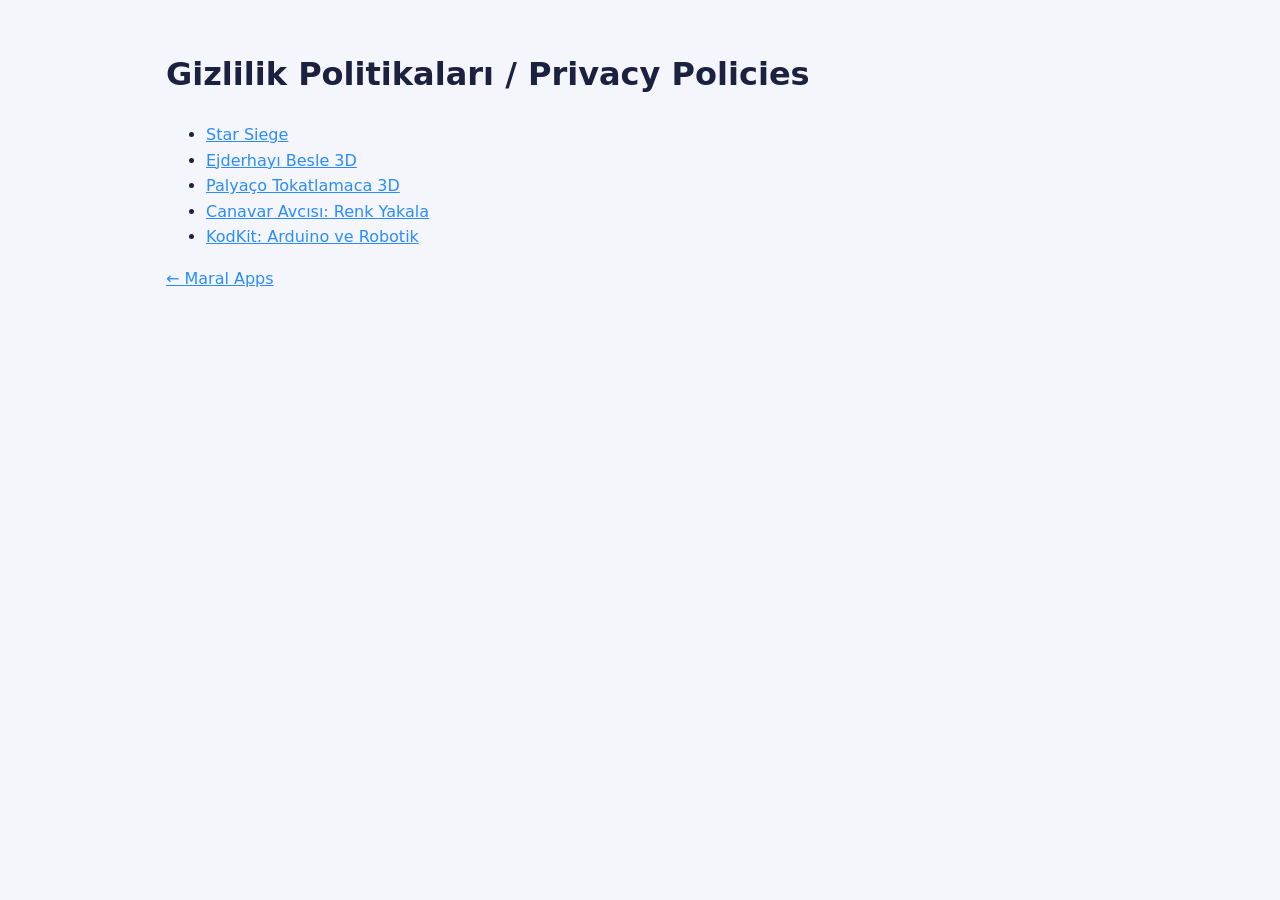
==== gizlilik/index.html @ e3c81edb "Maral Apps web sitesi: ana sayfa, gizlilik politikalari, app-ads.txt" ====
<!doctype html><html lang="tr"><head><meta charset="utf-8"><meta name="viewport" content="width=device-width, initial-scale=1"><title>Gizlilik / Privacy</title><meta name="description" content="Maral Apps: mobil oyunlar ve eğitim uygulamaları / mobile games and learning apps"><link rel="stylesheet" href="/stil.css"></head><body><main><h1>Gizlilik Politikaları / Privacy Policies</h1><ul><li><a href="/gizlilik/starsiege.html">Star Siege</a></li><li><a href="/gizlilik/ejderha.html">Ejderhayı Besle 3D</a></li><li><a href="/gizlilik/palyaco.html">Palyaço Tokatlamaca 3D</a></li><li><a href="/gizlilik/canavar.html">Canavar Avcısı: Renk Yakala</a></li><li><a href="/gizlilik/kodkit.html">KodKit: Arduino ve Robotik</a></li></ul><p><a href="/">&larr; Maral Apps</a></p></main></body></html>
---- stil.css ----
:root{--yazi:#1d2140;--ikinci:#4a5070;--zemin:#f4f6fc;--kart:#fff;--vurgu:#2a8cff;--cizgi:#e4e8f4}
@media (prefers-color-scheme:dark){:root{--yazi:#e9ecf8;--ikinci:#aab1cc;--zemin:#0f1226;--kart:#1b1f3d;--vurgu:#6fb2ff;--cizgi:#2a2f55}}
*{box-sizing:border-box}
body{margin:0;background:var(--zemin);color:var(--yazi);font:16px/1.6 system-ui,-apple-system,"Segoe UI",Roboto,sans-serif}
a{color:var(--vurgu)}
header.ust{background:linear-gradient(135deg,#2a8cff,#8a4dff 60%,#ff5a96);color:#fff;padding:64px 20px 56px;text-align:center}
header.ust h1{margin:0 0 8px;font-size:2.4rem;letter-spacing:.5px}
header.ust p{margin:0 auto;max-width:640px;font-size:1.1rem;opacity:.95}
main{max-width:980px;margin:0 auto;padding:28px 16px 56px}
h2{font-size:1.5rem;margin:34px 0 14px}
.izgara{display:grid;grid-template-columns:repeat(auto-fill,minmax(280px,1fr));gap:18px}
.kart{background:var(--kart);border:1px solid var(--cizgi);border-radius:18px;padding:20px;display:flex;flex-direction:column;gap:8px;box-shadow:0 6px 20px rgba(20,30,80,.06)}
.kart .simge{width:60px;height:60px;border-radius:16px;display:grid;place-items:center;font-size:2rem;color:#fff}
.kart h3{margin:4px 0 0;font-size:1.2rem}
.kart p{margin:0;color:var(--ikinci)}
.rozet{display:inline-block;font-size:.8rem;padding:2px 10px;border-radius:999px;background:var(--cizgi);color:var(--ikinci);align-self:flex-start}
.rozet.yayinda{background:#d9f5e0;color:#176b34}
.dugme{display:inline-block;margin-top:auto;padding:10px 16px;border-radius:12px;background:var(--vurgu);color:#fff;text-decoration:none;font-weight:600;text-align:center}
.dugme.pasif{background:var(--cizgi);color:var(--ikinci)}
.altlar{display:flex;gap:14px;flex-wrap:wrap;font-size:.95rem}
footer{border-top:1px solid var(--cizgi);padding:22px 16px;text-align:center;color:var(--ikinci);font-size:.9rem}
section.dil{background:var(--kart);border:1px solid var(--cizgi);border-radius:16px;padding:18px 22px;margin:16px 0}
section.dil h1{font-size:1.5rem;margin:6px 0}
section.dil h2{font-size:1.1rem;margin:18px 0 4px}
.tarih{color:var(--ikinci);margin:0}
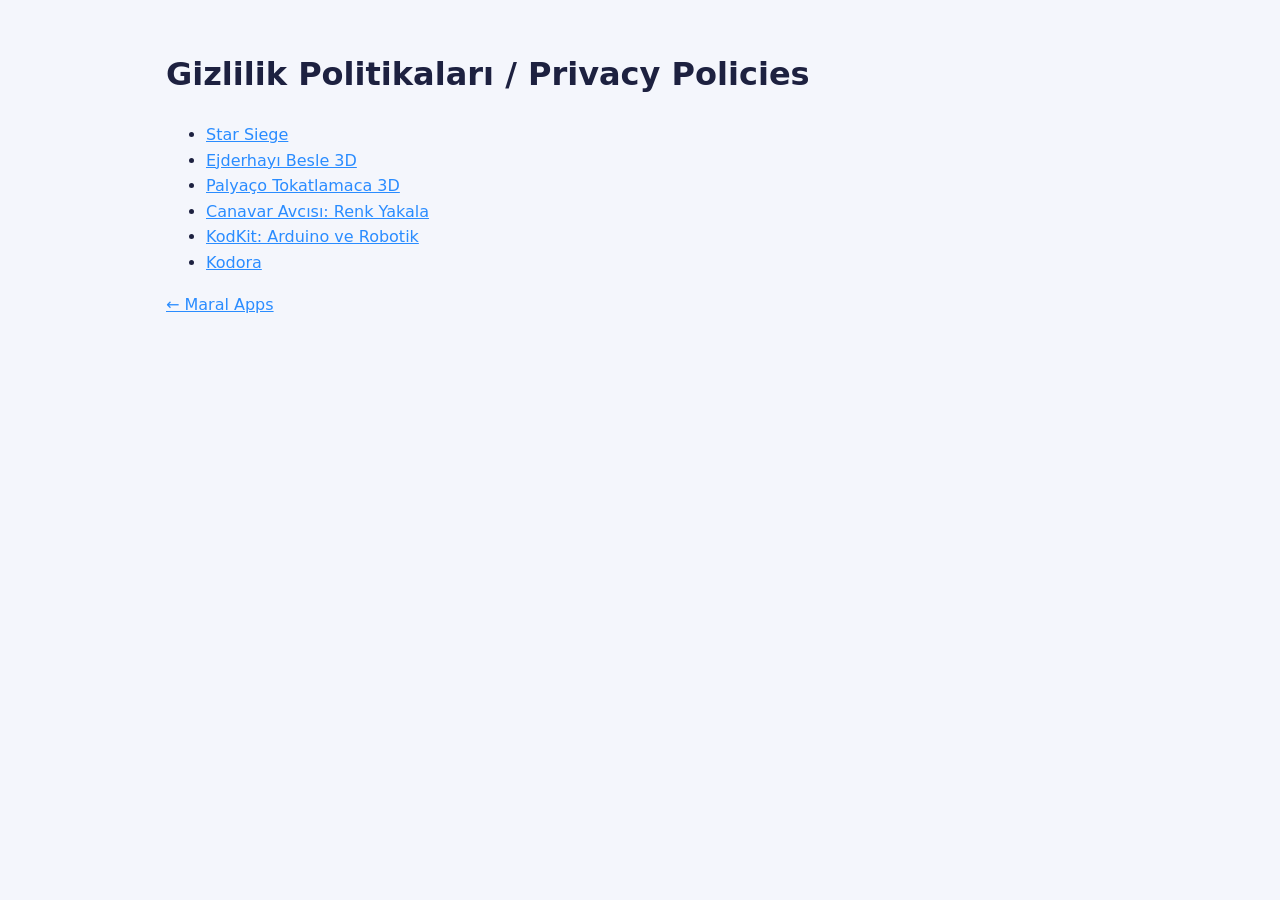
==== commit f16062a2: "Kodora gizlilik politikasi ve ana sayfa karti Co-Authored-By: Claude Sonnet 5.5 <noreply@anthropic.c" ====
--- a/gizlilik/index.html
+++ b/gizlilik/index.html
@@ -1 +1 @@
-<!doctype html><html lang="tr"><head><meta charset="utf-8"><meta name="viewport" content="width=device-width, initial-scale=1"><title>Gizlilik / Privacy</title><meta name="description" content="Maral Apps: mobil oyunlar ve eğitim uygulamaları / mobile games and learning apps"><link rel="stylesheet" href="/stil.css"></head><body><main><h1>Gizlilik Politikaları / Privacy Policies</h1><ul><li><a href="/gizlilik/starsiege.html">Star Siege</a></li><li><a href="/gizlilik/ejderha.html">Ejderhayı Besle 3D</a></li><li><a href="/gizlilik/palyaco.html">Palyaço Tokatlamaca 3D</a></li><li><a href="/gizlilik/canavar.html">Canavar Avcısı: Renk Yakala</a></li><li><a href="/gizlilik/kodkit.html">KodKit: Arduino ve Robotik</a></li></ul><p><a href="/">&larr; Maral Apps</a></p></main></body></html>+<!doctype html><html lang="tr"><head><meta charset="utf-8"><meta name="viewport" content="width=device-width, initial-scale=1"><title>Gizlilik / Privacy</title><meta name="description" content="Maral Apps: mobil oyunlar ve eğitim uygulamaları / mobile games and learning apps"><link rel="stylesheet" href="/stil.css"></head><body><main><h1>Gizlilik Politikaları / Privacy Policies</h1><ul><li><a href="/gizlilik/starsiege.html">Star Siege</a></li><li><a href="/gizlilik/ejderha.html">Ejderhayı Besle 3D</a></li><li><a href="/gizlilik/palyaco.html">Palyaço Tokatlamaca 3D</a></li><li><a href="/gizlilik/canavar.html">Canavar Avcısı: Renk Yakala</a></li><li><a href="/gizlilik/kodkit.html">KodKit: Arduino ve Robotik</a></li><li><a href="/gizlilik/kodora.html">Kodora</a></li></ul><p><a href="/">&larr; Maral Apps</a></p></main></body></html>
